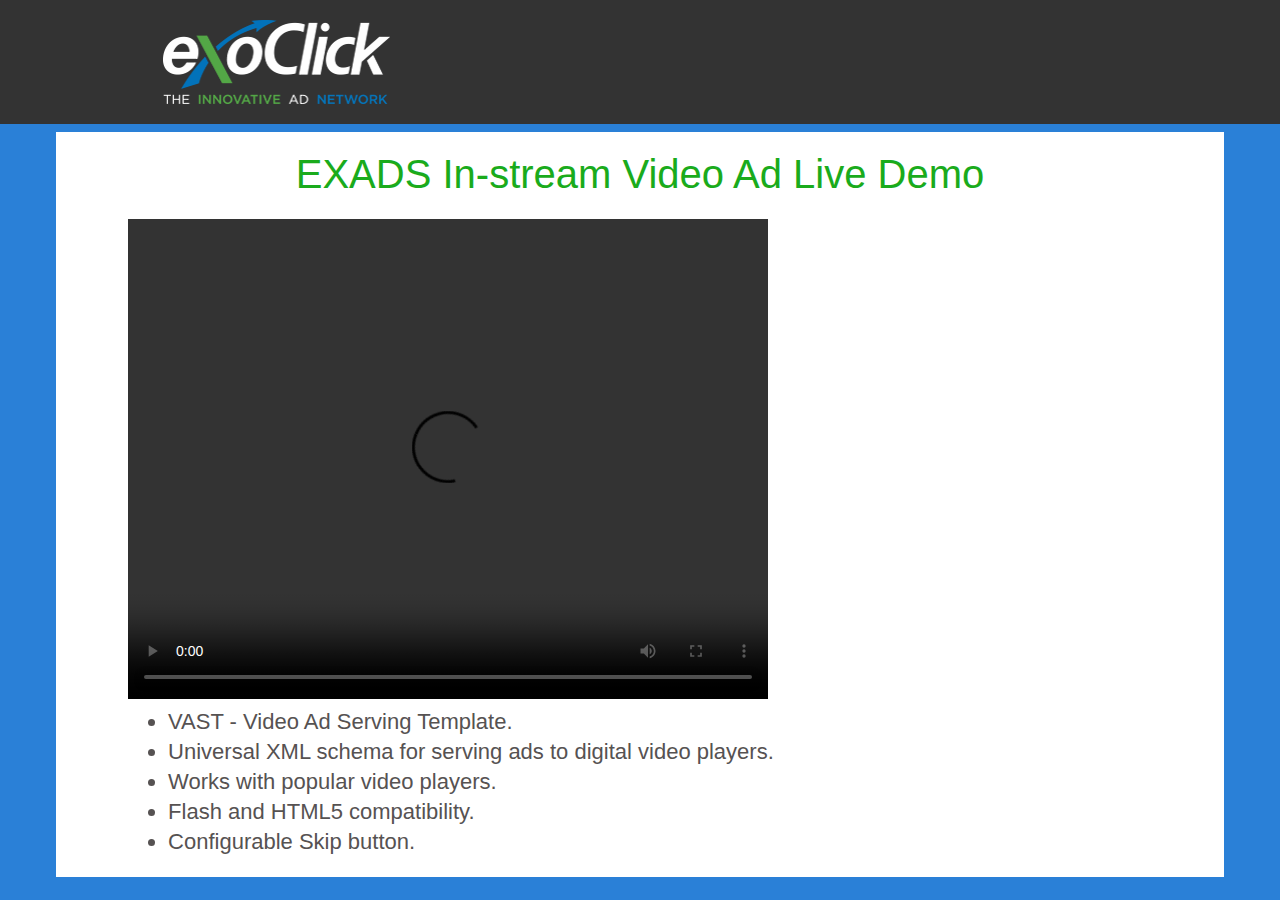
==== video_ad_demo/html5.html @ 9b4317c4 "Merge pull request #1 from EXADS/ADSERVING-184" ====
<!doctype html>
<html>
<head>
    <title>In-Stream Demo</title>
	<!-- HTML5 -->
	<script src="html5vast_modified.js"></script>
	<link rel="stylesheet" href="demo.css" type="text/css"/>
	<link rel="stylesheet" href="html5vast_modified.css" type="text/css"/>
	
</head>
<body>
	<header>
		<div class="header_main">
			<div class="wrap clearfix">
				<a href="https://www.exoclick.com/" class="top_logo">ExoClick - Leading Web & Mobile Ad Network</a>
			</div>
		</div>
	</header>
	
	<div class="main">
		<div class="container_wrap clearfix">
			<h1>EXADS In-stream Video Ad Live Demo</h1>
			
			<div class="demo_container clearfix">
				<div class="demo_container_left">
					<video id='test-video' controls style="width: 640px; height: 480px;">
						<source src='vid.mp4' type='video/mp4' />		
					</video>
				</div>
				<div class="demo_container_right">
					<ul>
						<li>VAST - Video Ad Serving Template.</li>
						<li>Universal XML schema for serving ads to digital video players.</li>
						<li>Works with popular video players.</li>
						<li>Flash and HTML5 compatibility.</li>
						<li>Configurable Skip button.</li>
					</ul>
				</div>
			</div>
		</div>
	</div>
	<script type="text/javascript">
		//Test HTML5VAST
		var my_vast_url = 'vast.xml';
		html5vast("test-video",my_vast_url,{
			ad_caption: 'Advertisement'	
		});
	</script>
</body>
</html>
---- video_ad_demo/demo.css ----
﻿body {
	background: #2a80d7 none repeat scroll 0 0;
    color: #fff;
	margin: 0;
}

header {
	background: #333 none repeat scroll 0 0;
    color: #fff;
	display: block;
}

header div.header_main {
	background: rgba(51, 51, 51, 0.9) none repeat scroll 0 0;
    color: #fff;
    padding: 20px 0;
    position: relative;
    width: 100%;
}

.main {
	margin: 8px;
}

.main .container_wrap {
	background-color: #FFFFFF;
	margin: 0 auto 10px;
    padding: 0 5%;
    width: 90%;
	font: 400 22px/30px "Ubuntu", sans-serif;
	color: #565252;
	padding: 0 15px 20px;
	text-align: center;
	min-width: 645px;
}

.main .container_wrap .demo_container {
	display: table;
	margin: 0 auto;
	width: 90%;
}

.container_wrap h1 {
	color: #1aab1c;
    font-size: 40px;
    font-weight: 300;
    padding-bottom: 3px;
}

.demo_container .demo_container_left {
	float: left;
}

.demo_container .demo_container_right {
	text-align: left;
}

.demo_container .demo_container_right ul {
	display: table-cell;
    min-width: 400px;
}

.clearfix::before, .clearfix::after {
    content: "";
    display: table;
    line-height: 0;
}

.clearfix::after {
    clear: both;
}

.clearfix::before, .clearfix::after {
    content: "";
    display: table;
    line-height: 0;
}

.wrap {
    margin: 0 auto;
    max-width: 960px;
    padding: 0 5%;
    width: 90%;
}

a.top_logo {
	color: #fefeff;
    text-decoration: none;
	background: rgba(0, 0, 0, 0) url("exoclick.png") no-repeat scroll 0 0;
    display: block;
    float: left;
    height: 84px;
    overflow: hidden;
    text-indent: -999em;
    width: 230px;
}

.h5vcaption, .h5vskipbutton {
	line-height: 16px;
}
---- video_ad_demo/html5vast_modified.css ----
.h5vwrapper{
	position:relative;
	display: inline-block;
}
.h5vwrapper video {
	position:relative;
	background-color: #000000;
}
.h5vcaption{
	position:absolute;
	width:100px;
	height:20px;
	background-color:#000000;
	color:#ffffff;
	font-size:12px;
	font-family:Arial;
	text-align:center;
	border-radius:5px;
	top:40px;
	padding-top:5px;
}
.h5vskipbutton {
	position:absolute;
	height:20px;
	background-color:#000000;
	border-radius:5px;
	border: 1px solid #FFFFFF;
	bottom: 3em;
	padding: 5px 5px 0;
	right: 0px;
}

.h5vskipbutton, .h5vskipbutton a {
	color:#ffffff;
	font-size:12px;
	font-family:Arial;
	text-align:left;
	text-decoration: none;
}
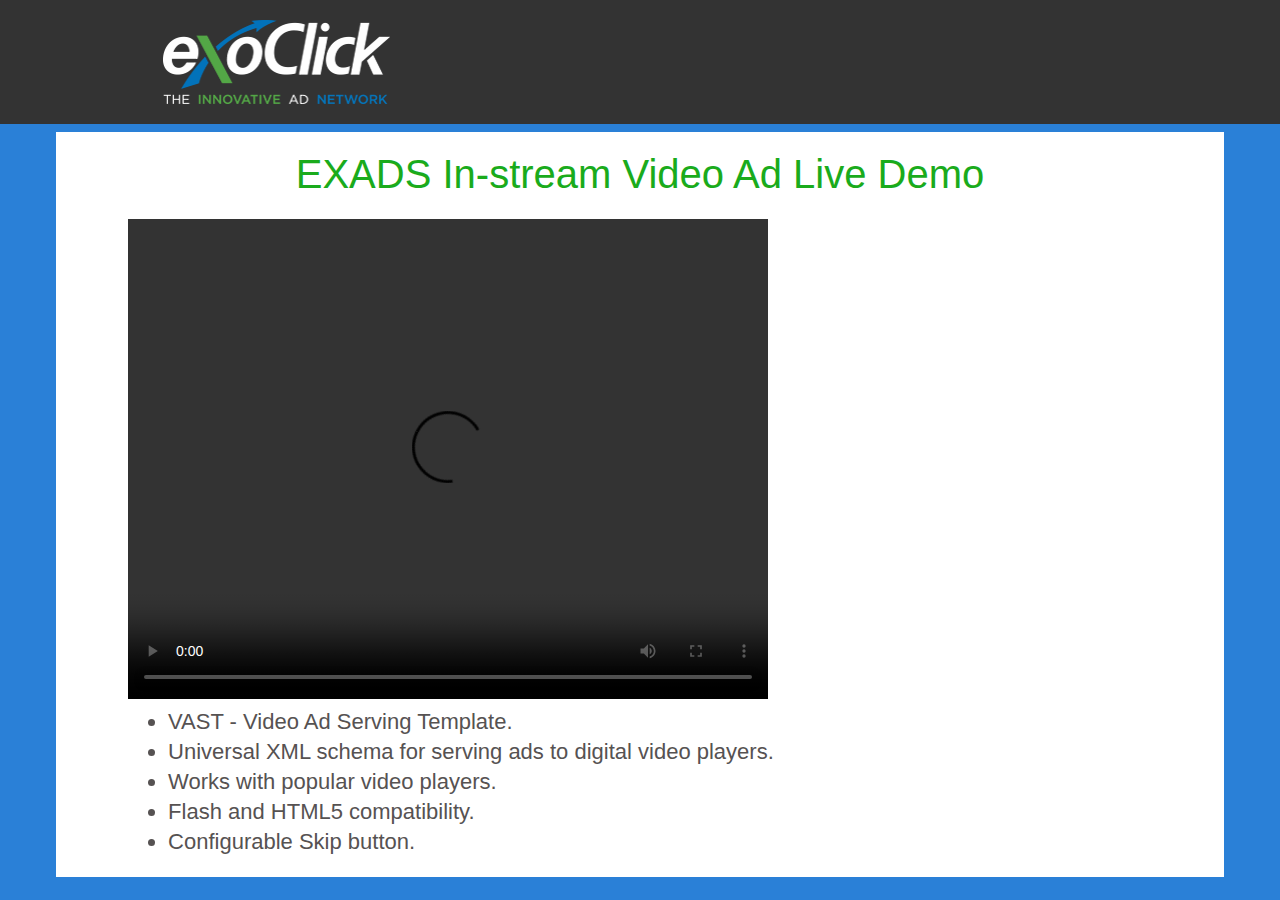
==== commit 0ec8353f: "Merge pull request #2 from EXADS/ADSERVING-184" ====
--- a/video_ad_demo/html5.html
+++ b/video_ad_demo/html5.html
@@ -23,7 +23,7 @@
 			
 			<div class="demo_container clearfix">
 				<div class="demo_container_left">
-					<video id='test-video' controls style="width: 640px; height: 480px;">
+					<video id='test-video' controls style="width: 640px; height: 480px;" onclick="this.setAttribute ('onclick', null); this.paused ? this.play() : this.pause();">
 						<source src='vid.mp4' type='video/mp4' />		
 					</video>
 				</div>
--- a/video_ad_demo/html5vast_modified.css
+++ b/video_ad_demo/html5vast_modified.css
@@ -23,17 +23,46 @@
 	position:absolute;
 	height:20px;
 	background-color:#000000;
-	border-radius:5px;
-	border: 1px solid #FFFFFF;
-	bottom: 3em;
-	padding: 5px 5px 0;
-	right: 0px;
+	bottom: 4em;
+	padding: 6px 8px 2px;
+	right: 1em;
+	line-height: 16px;
+	background: #7d7d7d; /* Old browsers */
+	background: -moz-linear-gradient(top,  #7d7d7d 0%, #000000 100%); /* FF3.6-15 */
+	background: -webkit-linear-gradient(top,  #7d7d7d 0%,#000000 100%); /* Chrome10-25,Safari5.1-6 */
+	background: linear-gradient(to bottom,  #7d7d7d 0%,#000000 100%); /* W3C, IE10+, FF16+, Chrome26+, Opera12+, Safari7+ */
+	filter: progid:DXImageTransform.Microsoft.gradient( startColorstr='#7d7d7d', endColorstr='#000000',GradientType=0 ); /* IE6-9 */
+	-webkit-box-shadow: 0px 0px 5px 5px rgba(255,255,255,0.75);
+	-moz-box-shadow: 0px 0px 5px 5px rgba(255,255,255,0.75);
+	box-shadow: 0 0 2px 2px rgba(255, 255, 255, 0.75);
+}
+
+.h5vskipbutton:not(.h5vskipbutton_disabled):hover {
+	background: #000000; /* Old browsers */
+	background: -moz-linear-gradient(top,  #000000 0%, #7d7d7d 100%); /* FF3.6-15 */
+	background: -webkit-linear-gradient(top,  #000000 0%,#7d7d7d 100%); /* Chrome10-25,Safari5.1-6 */
+	background: linear-gradient(to bottom,  #000000 0%,#7d7d7d 100%); /* W3C, IE10+, FF16+, Chrome26+, Opera12+, Safari7+ */
+	filter: progid:DXImageTransform.Microsoft.gradient( startColorstr='#000000', endColorstr='#7d7d7d',GradientType=0 ); /* IE6-9 */
+	line-height: 18px;
 }
 
 .h5vskipbutton, .h5vskipbutton a {
 	color:#ffffff;
-	font-size:12px;
+	font-size:14px;
 	font-family:Arial;
+	font-weight: bold;
 	text-align:left;
 	text-decoration: none;
-}+	text-shadow: 1px 1px 1px rgba(0, 0, 0, 1);
+	cursor: pointer;
+}
+
+.h5vskipbutton_disabled {
+	cursor: default !important;
+}
+
+.h5vclickt {
+	/*IE Fix*/
+	background-color: white;
+	opacity: 0;
+}
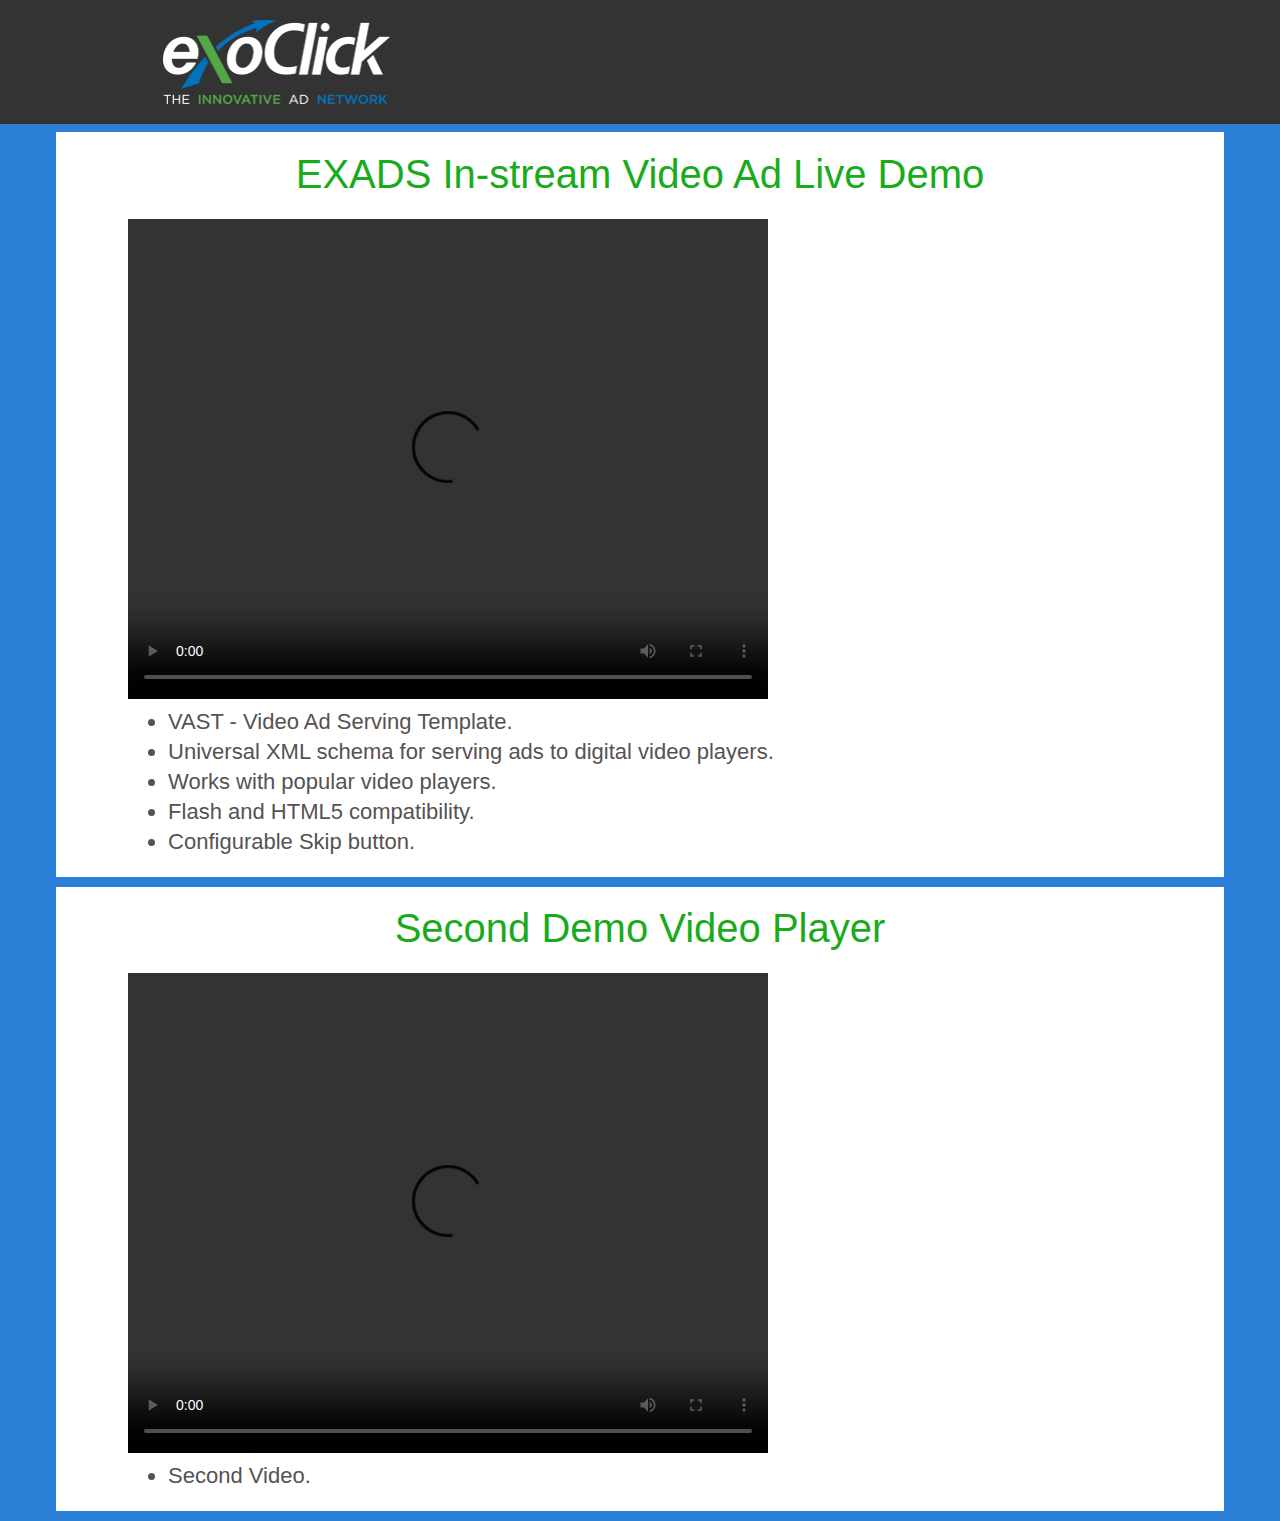
==== commit b0d10276: "EFR-254 Create own VAST video player utilizing the HTML5 <video> tag." ====
--- a/video_ad_demo/html5.html
+++ b/video_ad_demo/html5.html
@@ -3,9 +3,9 @@
 <head>
     <title>In-Stream Demo</title>
 	<!-- HTML5 -->
-	<script src="html5vast_modified.js"></script>
 	<link rel="stylesheet" href="demo.css" type="text/css"/>
-	<link rel="stylesheet" href="html5vast_modified.css" type="text/css"/>
+	<link rel="stylesheet" href="vast.css" type="text/css"/>
+    <script src="vast.js"></script>
 	
 </head>
 <body>
@@ -23,7 +23,8 @@
 			
 			<div class="demo_container clearfix">
 				<div class="demo_container_left">
-					<video id='test-video' controls style="width: 640px; height: 480px;" onclick="this.setAttribute ('onclick', null); this.paused ? this.play() : this.pause();">
+					<!-- <video id='test-video' controls style="width: 640px; height: 480px;" onclick="this.setAttribute ('onclick', null); this.paused ? this.play() : this.pause();"> -->
+					<video id='test-video' controls style="width: 640px; height: 480px;">
 						<source src='vid.mp4' type='video/mp4' />		
 					</video>
 				</div>
@@ -38,13 +39,37 @@
 				</div>
 			</div>
 		</div>
+        
+        <div class="container_wrap clearfix">
+            <h1>Second Demo Video Player</h1>
+            
+			<div class="demo_container clearfix">
+				<div class="demo_container_left">
+					<video id='test-video-2' controls style="width: 640px; height: 480px;">
+						<source src='vid.mp4' type='video/mp4' />		
+					</video>
+				</div>
+				<div class="demo_container_right">
+					<ul>
+						<li>Second Video.</li>
+					</ul>
+				</div>
+			</div>
+		</div>
 	</div>
 	<script type="text/javascript">
-		//Test HTML5VAST
-		var my_vast_url = 'vast.xml';
-		html5vast("test-video",my_vast_url,{
-			ad_caption: 'Advertisement'	
-		});
+		var testVideo = vastPlayer(
+            'test-video',
+            //'vast.xml',
+            'http://syndication.vagrant.dev/splash.php?idzone=2051759',
+            {}
+        );
+
+        var testVideo2 = vastPlayer(
+            'test-video-2',
+            'vast2.xml',
+            {}
+        );
 	</script>
 </body>
 </html>--- a/video_ad_demo/vast.css
+++ b/video_ad_demo/vast.css
@@ -0,0 +1,62 @@
+.vast_video_wrapper{
+	position:relative;
+	display: inline-block;
+}
+.vast_video_wrapper video {
+	position:relative;
+	background-color: #000000;
+}
+.skip_button {
+	position:absolute;
+	height:20px;
+	background-color:#000000;
+	bottom: 4em;
+	right: 1em;
+	height: 28px;
+	background: #7d7d7d; /* Old browsers */
+	background: -moz-linear-gradient(top,  #7d7d7d 0%, #000000 100%); /* FF3.6-15 */
+	background: -webkit-linear-gradient(top,  #7d7d7d 0%,#000000 100%); /* Chrome10-25,Safari5.1-6 */
+	background: linear-gradient(to bottom,  #7d7d7d 0%,#000000 100%); /* W3C, IE10+, FF16+, Chrome26+, Opera12+, Safari7+ */
+	filter: progid:DXImageTransform.Microsoft.gradient( startColorstr='#7d7d7d', endColorstr='#000000',GradientType=0 ); /* IE6-9 */
+	-webkit-box-shadow: 0px 0px 5px 5px rgba(255,255,255,0.75);
+	-moz-box-shadow: 0px 0px 5px 5px rgba(255,255,255,0.75);
+	box-shadow: 0 0 2px 2px rgba(255, 255, 255, 0.75);
+}
+
+.skip_button:not(.skip_button_disabled):hover {
+	background: #000000; /* Old browsers */
+	background: -moz-linear-gradient(top,  #000000 0%, #7d7d7d 100%); /* FF3.6-15 */
+	background: -webkit-linear-gradient(top,  #000000 0%,#7d7d7d 100%); /* Chrome10-25,Safari5.1-6 */
+	background: linear-gradient(to bottom,  #000000 0%,#7d7d7d 100%); /* W3C, IE10+, FF16+, Chrome26+, Opera12+, Safari7+ */
+	filter: progid:DXImageTransform.Microsoft.gradient( startColorstr='#000000', endColorstr='#7d7d7d',GradientType=0 ); /* IE6-9 */
+	line-height: 18px;
+}
+
+.skip_button, .skip_button a {
+	color:#ffffff;
+	font-size:14px;
+	font-family:Arial;
+	font-weight: bold;
+	text-align:left;
+	text-decoration: none;
+	text-shadow: 1px 1px 1px rgba(0, 0, 0, 1);
+	cursor: pointer;
+    line-height: 27px;
+}
+
+.skip_button a {
+    display: block;
+    height: 100%;
+    padding: 0 8px;
+}
+
+.skip_button_disabled {
+	cursor: default !important;
+    padding: 0 8px;
+}
+
+.vast_clickthrough_layer {
+	/*IE Fix*/
+	background-color: white;
+	opacity: 0;
+}
